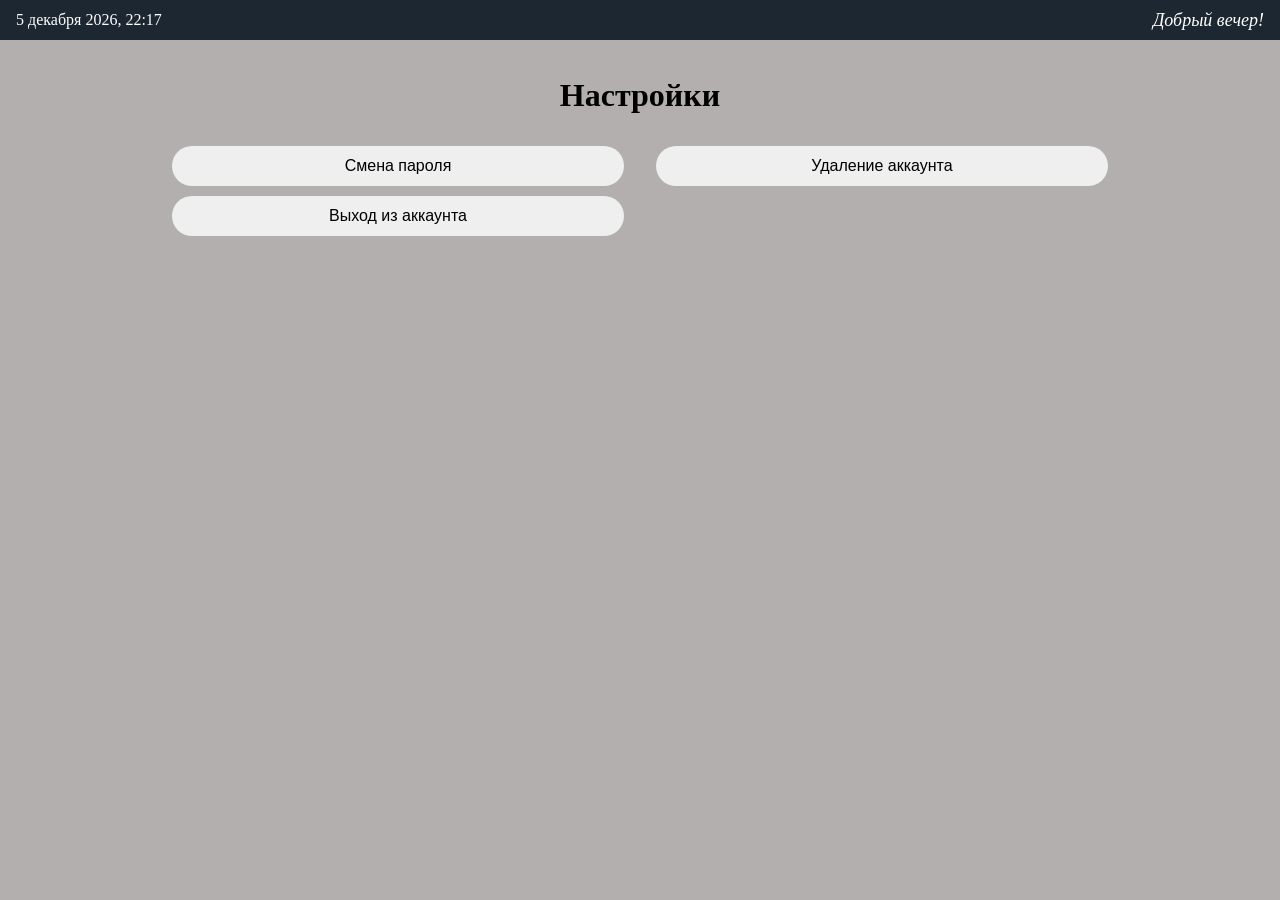
==== web/settings.html @ 2f3546a7 "Small changes in design. Defense from brute forcing password. Added auto creating MainDev account if" ====
<!DOCTYPE html>
<html lang="ru">
	<head>
		<meta charset="UTF-8">
		<title>Adsum: Настройки</title>
		<link rel="stylesheet" href="style.css">
		<link rel="icon" type="image/png" href="icon.png">
	</head>
	<body>
		<div class="container">
			<h1>Настройки</h1>
			<div class="select-complex">
				<button class="btn" id="change-pass-btn">Смена пароля</button>
				<button class="btn" id="delete-account-btn">Удаление аккаунта</button>
			</div>
			<div class="select-complex">
				<button class="btn" id="logout-btn">Выход из аккаунта</button>
			</div>
			<p id="message"></p>
		</div>
		<script src="layout.js"></script>
		<script src="settings.js"></script>
	</body>
</html>
---- web/style.css ----
/* Основные настройки страницы */
* {
    box-sizing: border-box;
}

body {
    margin: 0;
    padding: 56px 16px 24px 72px;
    background-color: #b3afaf;
    font-family: Georgia, serif;
    color: #000000;
}

.container {
    display: grid;
    place-items: center;
    width: 100%;
    max-width: 100%;
    margin: 0 auto;
}

h1, h2, h3 {
    text-align: center;
}

p {
    line-height: 1.45;
}

/* Кнопки и поля ввода */
.btn {
    min-height: 40px;
    max-width: 100%;
    padding: 8px 16px;
    border: none;
    border-radius: 26px;
    font-size: 16px;
    cursor: pointer;
}

.btn-yes {
    margin-top: 10px;
    background-color: #2ecc71;
    color: #ffffff;
}

.btn-no {
    margin-top: 10px;
    background-color: #e74c3c;
    color: #ffffff;
}

input, select {
    width: 100%;
    max-width: 360px;
    min-width: 0;
    min-height: 42px;
    margin-top: 4px;
    padding: 10px 12px;
    border: 1px solid #b8c5d9;
    border-radius: 12px;
    background-color: #ffffff;
    color: #24344d;
    font-family: Arial, sans-serif;
    font-size: 16px;
}

input:focus, select:focus {
    outline: none;
    border-color: #4776e6;
}

label {
    display: block;
    margin: 10px 0 5px;
}

.name-input {
    display: block;
    width: 100%;
    max-width: 360px;
    margin: 8px auto 0;
    border-radius: 26px;
}

.date-choise {
    margin-down: 10px;
}

/* Формы, карточки и списки */
.bubble {
    width: 100%;
    max-width: 520px;
    margin: 12px 0;
    padding: 12px;
    border: 1.5px solid #7a8ba0;
    border-radius: 18px;
    background: #ede3cf;
}

.bubble.wide {
    max-width: 520px;
}

.account-block {
    text-align: center;
}

.account-block h3,
.account-block p {
    text-align: center;
}

.account-block .name-input {
    margin-right: auto;
    margin-left: auto;
}

.pending-row {
    display: flex;
    align-items: center;
    flex-wrap: wrap;
    gap: 8px;
    margin-top: 8px;
}

.select-row {
    display: grid;
    grid-template-columns: minmax(0, 2fr) minmax(0, 1fr);
    align-items: end;
    gap: 12px;
    width: 100%;
    margin-top: 10px;
}

.select-group {
    display: flex;
    flex-direction: column;
    min-width: 0;
}

.select-group label {
    display: block;
    margin: 0 0 8px;
    font-size: 16px;
}

.select-group input,
.select-group select {
    width: 100%;
    max-width: none;
    height: 44px;
    margin: 0;
    padding: 8px 10px;
    font-size: 15px;
}

#session-buttons {
    gap: 10px;
}

.bubble .btn {
    margin-top: 10px;
}

.pending-row .btn{
    margin-top: 0px;
}

.select-row .btn {
    width: 100%;
    margin-top: 0;
}

.bubble.wide > .btn {
    margin-top: 10px;
}

.summary-btns {
	margin-top:10px;
}

/* Верхняя панель и боковая навигация */
#greet-header {
    position: fixed;
    z-index: 3;
    top: 0;
    right: 0;
    left: 0;
    display: flex;
    align-items: center;
    justify-content: space-between;
    height: 40px;
    padding: 0 16px 0 72px;
    background: #1d2731;
    color: #ffffff;
}

.greet-text {
    font-size: 18px;
    font-style: italic;
    text-align: right;
}

#side-rail {
    position: fixed;
    z-index: 4;
    top: 40px;
    bottom: 0;
    left: 0;
    display: flex;
    width: 56px;
    flex-direction: column;
    align-items: center;
    padding-top: 12px;
    background: #26343f;
}

.side-icon {
    width: 40px;
    height: 40px;
    margin-bottom: 12px;
    border: none;
    border-radius: 10px;
    background: #35485a;
    color: #ffffff;
    font-size: 20px;
    cursor: pointer;
}

#side-panel {
    position: fixed;
    z-index: 3;
    top: 40px;
    bottom: 0;
    left: -240px;
    width: 220px;
    padding: 12px;
    background: #2e3f4d;
    visibility: hidden;
    transition: left 0.25s, visibility 0.25s;
}

#side-panel.open {
    left: 56px;
    visibility: visible;
}

#side-panel a {
    display: block;
    padding: 10px;
    border-radius: 8px;
    color: #eaf2f8;
    text-decoration: none;
}

#side-panel a:hover {
    background: #3c5162;
}

body.guest {
    padding-left: 16px;
}

body.guest #greet-header {
    padding-left: 16px;
}

body.guest #side-rail,
body.guest #side-panel {
    display: none;
}

/* Выбор школьного меню и таблицы */
.select-complex {
    display: grid;
    grid-template-columns: repeat(2, minmax(0, 1fr));
    align-items: stretch;
    gap: 32px;
    width: 75%;
    max-width: 1300px;
	margin-top:10px;
}

.complex-bubble {
    display: flex;
    flex-direction: column;
    align-items: center;
    justify-content: center;
    width: 100%;
    min-height: 280px;
    margin: 18px 0;
    padding: 40px 24px;
    border: 2px solid #7a8ba0;
    border-radius: 28px;
    background: #ede3cf;
    text-align: center;
}

.complex-bubble p {
    margin: 0 0 26px;
    font-size: 26px;
    font-weight: bold;
}

.complex-bubble .btn {
    min-width: 220px;
    min-height: 68px;
    padding: 16px 36px;
    border-radius: 34px;
    font-size: 26px;
}

.table-wrap {
    width: 100%;
    max-width: 100%;
    overflow-x: auto;
}

#summary-table {
	margin-left:12.5%;
	margin-top:10px;
    width: 75%;
    border-collapse: collapse;
    white-space: nowrap;
}

#summary-table th,
#summary-table td {
    padding: 8px 10px;
    border: 1px solid #000000;
    text-align: center;
}

[hidden] {
    display: none !important;
}

/* Отображение на телефонах */
@media (max-width: 600px) {
    body {
        padding: 56px 10px 20px 58px;
    }

    body.guest {
        padding-left: 10px;
    }

    #greet-header {
        padding: 0 10px 0 58px;
    }

    body.guest #greet-header {
        padding-left: 10px;
    }

    .greet-date {
        font-size: 12px;
    }

    .greet-text {
        max-width: 45%;
        font-size: 14px;
    }

    #side-rail {
        width: 46px;
    }

    .side-icon {
        width: 36px;
        height: 36px;
        font-size: 18px;
    }

    #side-panel.open {
        left: 46px;
    }

    .select-row {
        grid-template-columns: 1fr;
        gap: 8px;
    }

    .select-complex {
        gap: 12px;
    }

    .complex-bubble {
        min-height: 210px;
        padding: 28px 12px;
    }

    .complex-bubble p {
        font-size: 26px;
    }

    .complex-bubble .btn {
        min-width: 0;
        width: 100%;
        min-height: 58px;
        padding: 12px;
        font-size: 21px;
    }

    .bubble {
        padding: 12px;
    }

    .btn {
        font-size: 15px;
    }

    .pending-row {
        align-items: stretch;
    }

    .pending-row .btn {
        flex-shrink: 0;
    }
}

@media (max-width: 380px) {
    .select-complex {
        grid-template-columns: 1fr;
    }

    .greet-date {
        font-size: 11px;
    }

    .greet-text {
        font-size: 12px;
    }
}
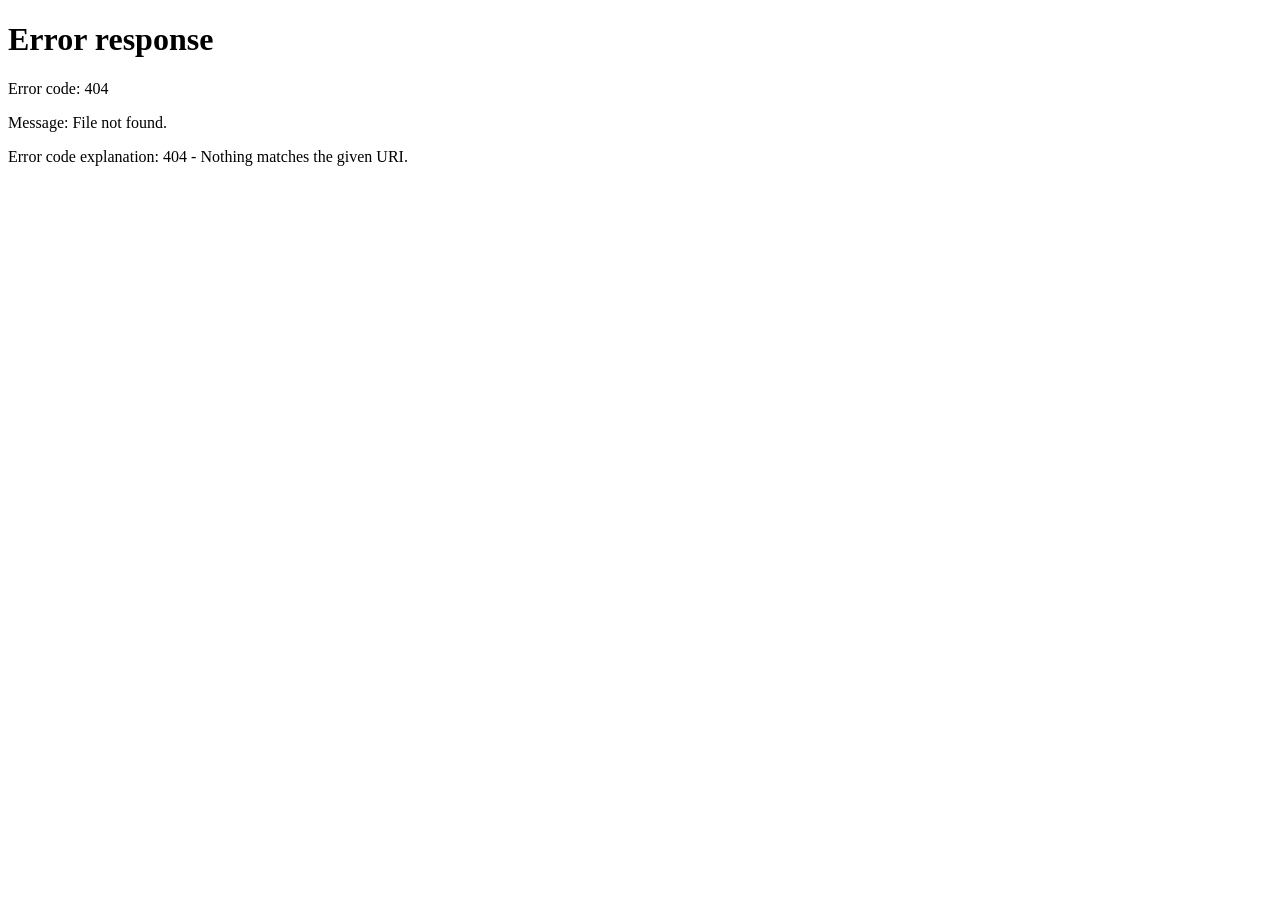
==== commit 5f01b3da: "Fixed most bugs. Added delete teacher function. Delete account function" ====
--- a/web/settings.html
+++ b/web/settings.html
@@ -10,11 +10,11 @@
 		<div class="container">
 			<h1>Настройки</h1>
 			<div class="select-complex">
-				<button class="btn" id="change-pass-btn">Смена пароля</button>
-				<button class="btn" id="delete-account-btn">Удаление аккаунта</button>
+				<button class="btn" id="change-pass-btn">Сменить пароль</button>
+				<button class="btn" id="delete-account-btn">Удалить аккаунт</button>
 			</div>
 			<div class="select-complex">
-				<button class="btn" id="logout-btn">Выход из аккаунта</button>
+				<button class="btn" id="logout-btn">Выйти</button>
 			</div>
 			<p id="message"></p>
 		</div>
--- a/web/style.css
+++ b/web/style.css
@@ -1,435 +1,148 @@
-/* Основные настройки страницы */
-* {
-    box-sizing: border-box;
+body {
+    background-color:#b3afaf;
+    font-family:Georgia;
+    margin:0;
+    padding:16px;
+	padding:56px 16px 16px 72px;
 }
-
-body {
-    margin: 0;
-    padding: 56px 16px 24px 72px;
-    background-color: #b3afaf;
-    font-family: Georgia, serif;
-    color: #000000;
+.btn {
+    min-height:36px;
+    font-size:18px;
+    border:none;
+    border-radius:26px;
 }
-
-.container {
-    display: grid;
-    place-items: center;
-    width: 100%;
-    max-width: 100%;
-    margin: 0 auto;
+.btn-yes {
+    background-color:#2ecc71; 
+    color:white;
+    margin-top:10px;
+    
 }
-
-h1, h2, h3 {
-    text-align: center;
+.btn-no {
+    background-color:#e74c3c; 
+    color:white;
+    
 }
-
-p {
-    line-height: 1.45;
-}
-
-/* Кнопки и поля ввода */
-.btn {
-    min-height: 40px;
-    max-width: 100%;
-    padding: 8px 16px;
-    border: none;
-    border-radius: 26px;
-    font-size: 16px;
-    cursor: pointer;
-}
-
-.btn-yes {
-    margin-top: 10px;
-    background-color: #2ecc71;
-    color: #ffffff;
-}
-
-.btn-no {
-    margin-top: 10px;
-    background-color: #e74c3c;
-    color: #ffffff;
-}
-
-input, select {
-    width: 100%;
-    max-width: 360px;
-    min-width: 0;
-    min-height: 42px;
-    margin-top: 4px;
-    padding: 10px 12px;
-    border: 1px solid #b8c5d9;
-    border-radius: 12px;
-    background-color: #ffffff;
-    color: #24344d;
-    font-family: Arial, sans-serif;
-    font-size: 16px;
-}
-
-input:focus, select:focus {
-    outline: none;
-    border-color: #4776e6;
-}
-
-label {
-    display: block;
-    margin: 10px 0 5px;
-}
-
+.container {display:grid; place-items:center; max-width:100%; margin:0, auto;}
 .name-input {
     display: block;
-    width: 100%;
-    max-width: 360px;
-    margin: 8px auto 0;
-    border-radius: 26px;
+    width: 360px;
+    padding: 12px;
+    font-size: 16px;
+    margin-top: 8px;
+    border-radius:26px;
 }
-
-.date-choise {
-    margin-down: 10px;
+.pending-row {
+    display:flex;
+    gap:8px;
+    align-items:center;
+    margin-top:8px;
 }
-
-/* Формы, карточки и списки */
-.bubble {
-    width: 100%;
-    max-width: 520px;
-    margin: 12px 0;
-    padding: 12px;
-    border: 1.5px solid #7a8ba0;
-    border-radius: 18px;
-    background: #ede3cf;
-}
-
-.bubble.wide {
-    max-width: 520px;
-}
-
-.account-block {
-    text-align: center;
-}
-
-.account-block h3,
-.account-block p {
-    text-align: center;
-}
-
-.account-block .name-input {
-    margin-right: auto;
-    margin-left: auto;
-}
-
-.pending-row {
-    display: flex;
-    align-items: center;
-    flex-wrap: wrap;
-    gap: 8px;
-    margin-top: 8px;
-}
-
-.select-row {
-    display: grid;
-    grid-template-columns: minmax(0, 2fr) minmax(0, 1fr);
-    align-items: end;
-    gap: 12px;
-    width: 100%;
-    margin-top: 10px;
-}
-
-.select-group {
-    display: flex;
-    flex-direction: column;
-    min-width: 0;
-}
-
-.select-group label {
-    display: block;
-    margin: 0 0 8px;
-    font-size: 16px;
-}
-
-.select-group input,
-.select-group select {
-    width: 100%;
-    max-width: none;
-    height: 44px;
-    margin: 0;
-    padding: 8px 10px;
-    font-size: 15px;
-}
-
-#session-buttons {
-    gap: 10px;
-}
-
-.bubble .btn {
-    margin-top: 10px;
-}
-
-.pending-row .btn{
-    margin-top: 0px;
-}
-
-.select-row .btn {
-    width: 100%;
-    margin-top: 0;
-}
-
-.bubble.wide > .btn {
-    margin-top: 10px;
-}
-
-.summary-btns {
+.select-row{
+	display:grid;
+	grid-template-columns:2fr 1fr;
+    gap:15px;
+    align-items:flex-start;
+    width:100%;
 	margin-top:10px;
 }
-
-/* Верхняя панель и боковая навигация */
+.select-group{
+	display:flex;
+	flex-directions:column;
+	min-width:0px;
+}
+.select-group label{
+	display:block;
+	margin: 0 0 8px 0;
+	font-size:16px;
+}
+.select-group input,
+.select-group select{
+	width:100%;
+	box-sizing:border-box;
+	min-width:0;
+	margin:0;
+	height:44px;
+	padding:8px 10px;
+	font-size:15px;
+	border-radius:10px;
+}
+#save-btn{
+    margin-top:10px;
+}
+#change-btn{
+    margin-top:0px;
+}
+#session-buttons {
+    gap:10px;
+}
+label{
+	display:block;
+	margin-top:10px;
+	margin-down:5px;
+}
+input,select{
+	box-sixing:border-box;
+	width:360px;
+	padding:12px,14px;
+	font-size:16px;
+	font-family:Arial,sans-serif;
+	border:1px solid,#b8c5d9;
+	border-radius:12px;
+	background-color:#ffffff;
+	color:#24344d;
+	margin-top:4px;
+}
+input:focus,
+select:focus{
+	outline:none;
+	border-color:#4776e6;
+}
+date-choise{
+	margin-top:10px;
+	padding:6px;
+	font-size:16px;
+}
 #greet-header {
-    position: fixed;
-    z-index: 3;
-    top: 0;
-    right: 0;
-    left: 0;
-    display: flex;
-    align-items: center;
-    justify-content: space-between;
-    height: 40px;
-    padding: 0 16px 0 72px;
-    background: #1d2731;
-    color: #ffffff;
+    position:fixed; top:0;left:0;right:0;height:40px;
+    display:flex;justify-content: space-between;align-items:center;
+    padding:0 16px 0 72px;background:#1d2731;color:#ffffff;
 }
-
-.greet-text {
-    font-size: 18px;
-    font-style: italic;
-    text-align: right;
+.greet-text {font-size:18px;font-style:italic;}
+#side-rail {
+    position:fixed;top:40px;left:0;bottom:0;width:56px;
+    background:#26343f;display:flex;flex-direction:column;
+    align-items:center;padding-top:12px;
 }
-
-#side-rail {
-    position: fixed;
-    z-index: 4;
-    top: 40px;
-    bottom: 0;
-    left: 0;
-    display: flex;
-    width: 56px;
-    flex-direction: column;
-    align-items: center;
-    padding-top: 12px;
-    background: #26343f;
+.side-icon {
+    width:40px;height:40px;margin-bottom:12px;border:none;
+    border-radius:10px;background:#35485a;color:#ffffff;
+    font-size:20px;cursor:pointer;
 }
-
-.side-icon {
-    width: 40px;
-    height: 40px;
-    margin-bottom: 12px;
-    border: none;
-    border-radius: 10px;
-    background: #35485a;
-    color: #ffffff;
-    font-size: 20px;
-    cursor: pointer;
+#side-panel {
+    position:fixed;top:40px;left:-220px;bottom:0;width:220px;
+    background:#2e3f4d;padding:12px;transition:left 0.25s;
 }
-
-#side-panel {
-    position: fixed;
-    z-index: 3;
-    top: 40px;
-    bottom: 0;
-    left: -240px;
-    width: 220px;
-    padding: 12px;
-    background: #2e3f4d;
-    visibility: hidden;
-    transition: left 0.25s, visibility 0.25s;
+#side-panel.open {left: 56px;}
+#side-panel a {
+    display:block;color:#eaf2f8;text-decoration:none;
+    padding:10px;border-radius:8px;
 }
-
-#side-panel.open {
-    left: 56px;
-    visibility: visible;
+#side-panel a:hover {background:#3c5162;}
+.bubble{
+    border:1.5px solid #7a8ba0;border-radius:18px;padding:12px 16px;
+    max-width:520px;background:#ede3cf;margin:12px 0;
 }
-
-#side-panel a {
-    display: block;
-    padding: 10px;
-    border-radius: 8px;
-    color: #eaf2f8;
-    text-decoration: none;
-}
-
-#side-panel a:hover {
-    background: #3c5162;
-}
-
-body.guest {
-    padding-left: 16px;
-}
-
-body.guest #greet-header {
-    padding-left: 16px;
-}
-
-body.guest #side-rail,
-body.guest #side-panel {
-    display: none;
-}
-
-/* Выбор школьного меню и таблицы */
-.select-complex {
-    display: grid;
-    grid-template-columns: repeat(2, minmax(0, 1fr));
-    align-items: stretch;
-    gap: 32px;
-    width: 75%;
-    max-width: 1300px;
+.select-complex{
+	display:grid;
+	grid-template-columns:1fr 1fr;
+    gap:5%;
+    align-items:flex-start;
+    width:90%;
+	margin-left:7%;
+	margin-right:7%;
 	margin-top:10px;
 }
-
-.complex-bubble {
-    display: flex;
-    flex-direction: column;
-    align-items: center;
-    justify-content: center;
-    width: 100%;
-    min-height: 280px;
-    margin: 18px 0;
-    padding: 40px 24px;
-    border: 2px solid #7a8ba0;
-    border-radius: 28px;
-    background: #ede3cf;
-    text-align: center;
-}
-
-.complex-bubble p {
-    margin: 0 0 26px;
-    font-size: 26px;
-    font-weight: bold;
-}
-
-.complex-bubble .btn {
-    min-width: 220px;
-    min-height: 68px;
-    padding: 16px 36px;
-    border-radius: 34px;
-    font-size: 26px;
-}
-
-.table-wrap {
-    width: 100%;
-    max-width: 100%;
-    overflow-x: auto;
-}
-
-#summary-table {
-	margin-left:12.5%;
-	margin-top:10px;
-    width: 75%;
-    border-collapse: collapse;
-    white-space: nowrap;
-}
-
-#summary-table th,
-#summary-table td {
-    padding: 8px 10px;
-    border: 1px solid #000000;
-    text-align: center;
-}
-
-[hidden] {
-    display: none !important;
-}
-
-/* Отображение на телефонах */
-@media (max-width: 600px) {
-    body {
-        padding: 56px 10px 20px 58px;
-    }
-
-    body.guest {
-        padding-left: 10px;
-    }
-
-    #greet-header {
-        padding: 0 10px 0 58px;
-    }
-
-    body.guest #greet-header {
-        padding-left: 10px;
-    }
-
-    .greet-date {
-        font-size: 12px;
-    }
-
-    .greet-text {
-        max-width: 45%;
-        font-size: 14px;
-    }
-
-    #side-rail {
-        width: 46px;
-    }
-
-    .side-icon {
-        width: 36px;
-        height: 36px;
-        font-size: 18px;
-    }
-
-    #side-panel.open {
-        left: 46px;
-    }
-
-    .select-row {
-        grid-template-columns: 1fr;
-        gap: 8px;
-    }
-
-    .select-complex {
-        gap: 12px;
-    }
-
-    .complex-bubble {
-        min-height: 210px;
-        padding: 28px 12px;
-    }
-
-    .complex-bubble p {
-        font-size: 26px;
-    }
-
-    .complex-bubble .btn {
-        min-width: 0;
-        width: 100%;
-        min-height: 58px;
-        padding: 12px;
-        font-size: 21px;
-    }
-
-    .bubble {
-        padding: 12px;
-    }
-
-    .btn {
-        font-size: 15px;
-    }
-
-    .pending-row {
-        align-items: stretch;
-    }
-
-    .pending-row .btn {
-        flex-shrink: 0;
-    }
-}
-
-@media (max-width: 380px) {
-    .select-complex {
-        grid-template-columns: 1fr;
-    }
-
-    .greet-date {
-        font-size: 11px;
-    }
-
-    .greet-text {
-        font-size: 12px;
-    }
-}
+.complex-bubble{
+	border:1.5px solid #7a8ba0;border-radius:14px;padding:12px 16px;
+    max-width:100%;background:#ede3cf;margin:12px 0;
+}
